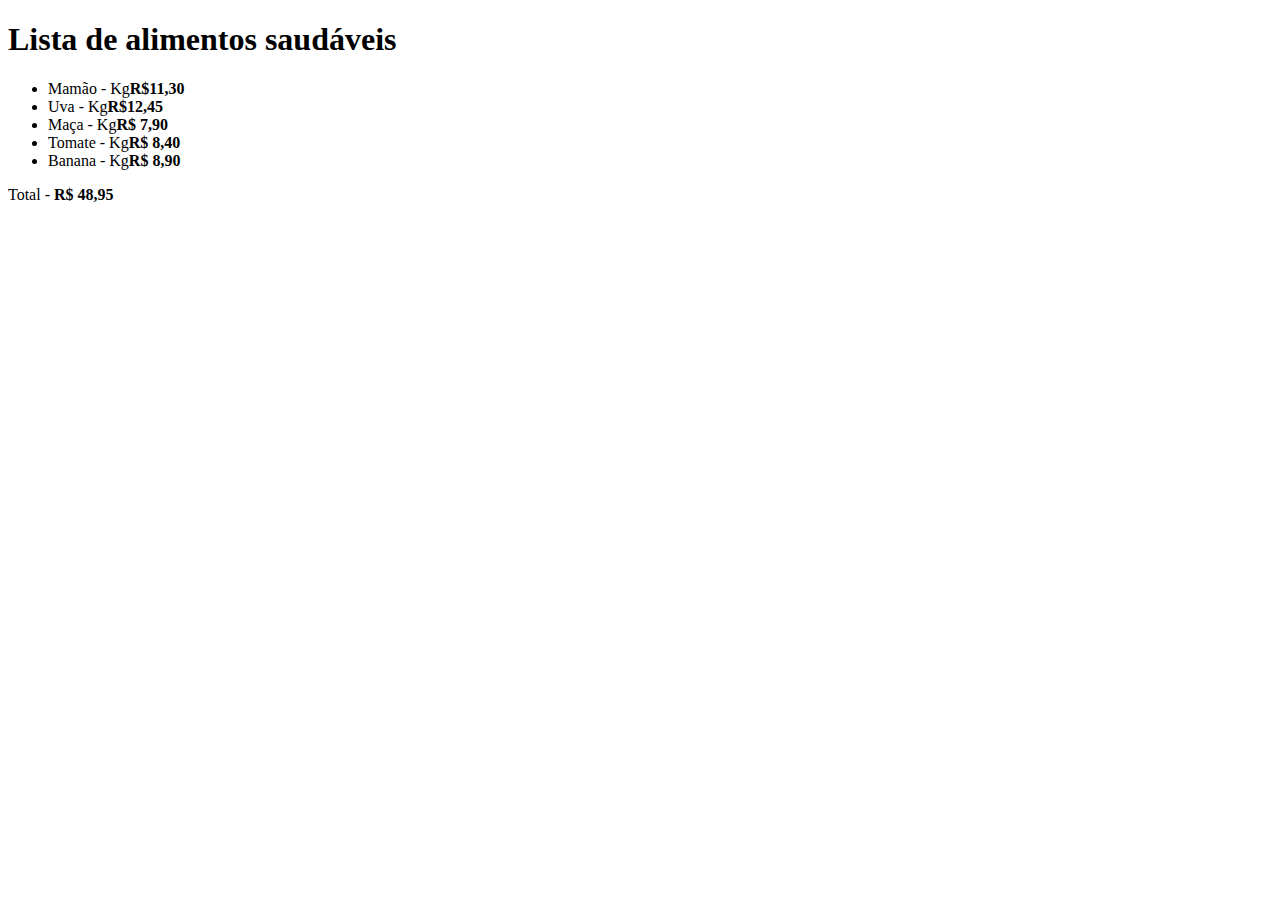
==== desafio-1/index.html @ ffa92255 "codigo do desafio-1" ====
<!DOCTYPE html>
<html lang="en">
<head>
    <meta charset="UTF-8">
    <meta http-equiv="X-UA-Compatible" content="IE=edge">
    <meta name="viewport" content="width=device-width, initial-scale=1.0">
    <title>Lista de alimentos saudáveis</title>

    <style>
        .preco{
        font-weight: bold;
        }
    </style>

</head>
<body>
    <h1>Lista de alimentos saudáveis</h1>

    <div class="lista">

        <ul>
            <li>Mamão  - Kg<span class = "preco">R$11,30</span></li>
            <li>Uva    - Kg<span class = "preco">R$12,45</span></li>
            <li>Maça   - Kg<span class = "preco">R$ 7,90</span></li>
            <li>Tomate - Kg<span class = "preco">R$ 8,40</span></li>
            <li>Banana - Kg<span class = "preco">R$ 8,90</span></li>
        </ul>

        <p>Total - <span class = "preco">R$ 48,95</span></p>
        
    </div>
</body>
</html>
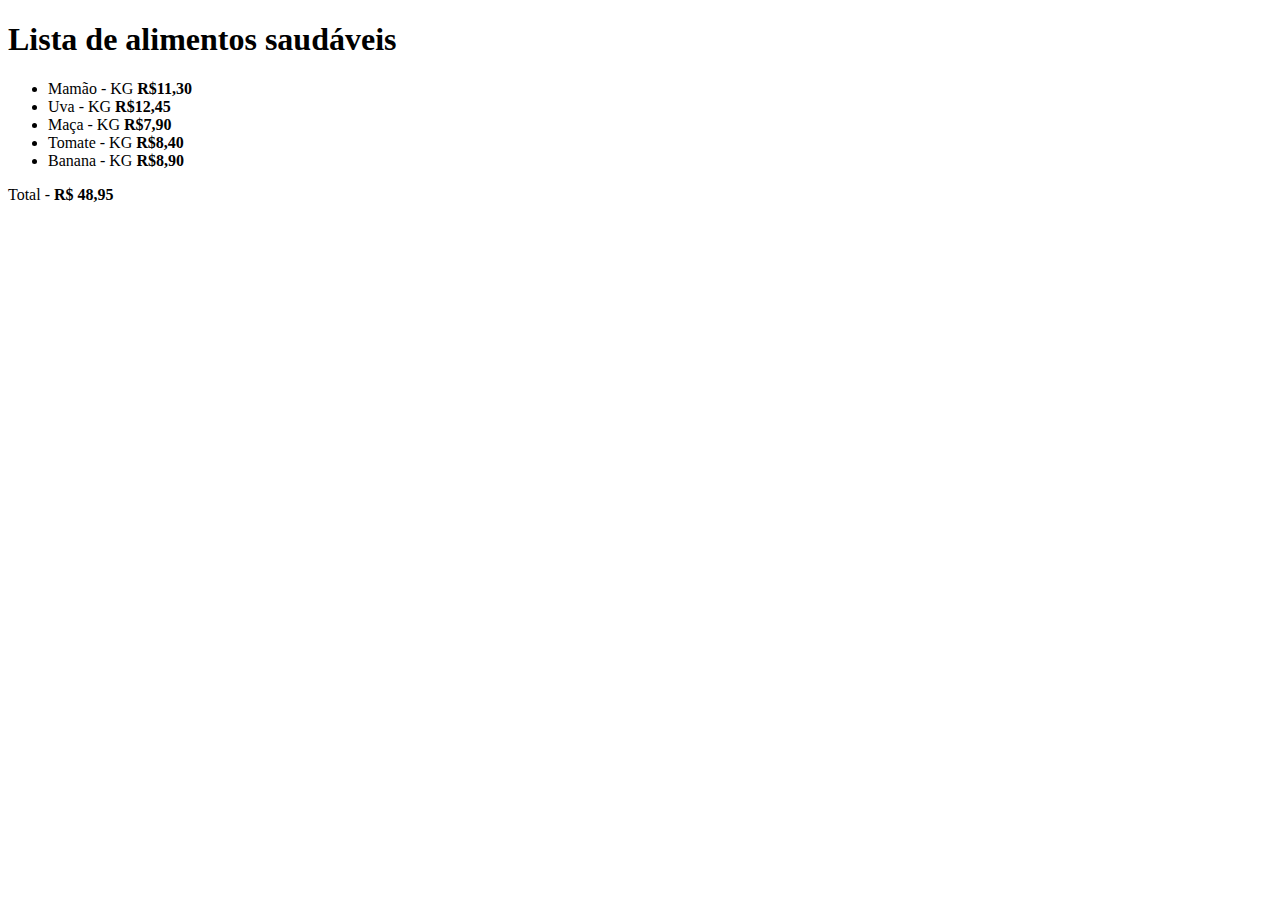
==== commit 08ae2aa9: "correcao da semantica" ====
--- a/desafio-1/index.html
+++ b/desafio-1/index.html
@@ -6,17 +6,17 @@
     <meta name="viewport" content="width=device-width, initial-scale=1.0">
     <title>Lista de alimentos saudáveis</title>
 
-    <style>
+    <!-- <style>
         .preco{
         font-weight: bold;
         }
-    </style>
+    </style> -->
 
 </head>
 <body>
     <h1>Lista de alimentos saudáveis</h1>
 
-    <div class="lista">
+    <!-- <div class="lista">
 
         <ul>
             <li>Mamão  - Kg<span class = "preco">R$11,30</span></li>
@@ -26,7 +26,18 @@
             <li>Banana - Kg<span class = "preco">R$ 8,90</span></li>
         </ul>
 
-        <p>Total - <span class = "preco">R$ 48,95</span></p>
+        <p>Total - <span class = "preco">R$ 48,95</span></p> -->
+        <!-- deixei as comentado para seber o que tinha errado -->
+
+        <ul>
+            <li>Mamão - KG <strong>R$11,30</strong></li>
+            <li>Uva - KG <strong>R$12,45</strong></li>
+            <li>Maça - KG <strong>R$7,90</strong></li>
+            <li>Tomate - KG <strong>R$8,40</strong></li>
+            <li>Banana - KG <strong>R$8,90</strong></li>
+        </ul>
+
+        <p>Total - <strong>R$ 48,95</strong></p>
         
     </div>
 </body>
